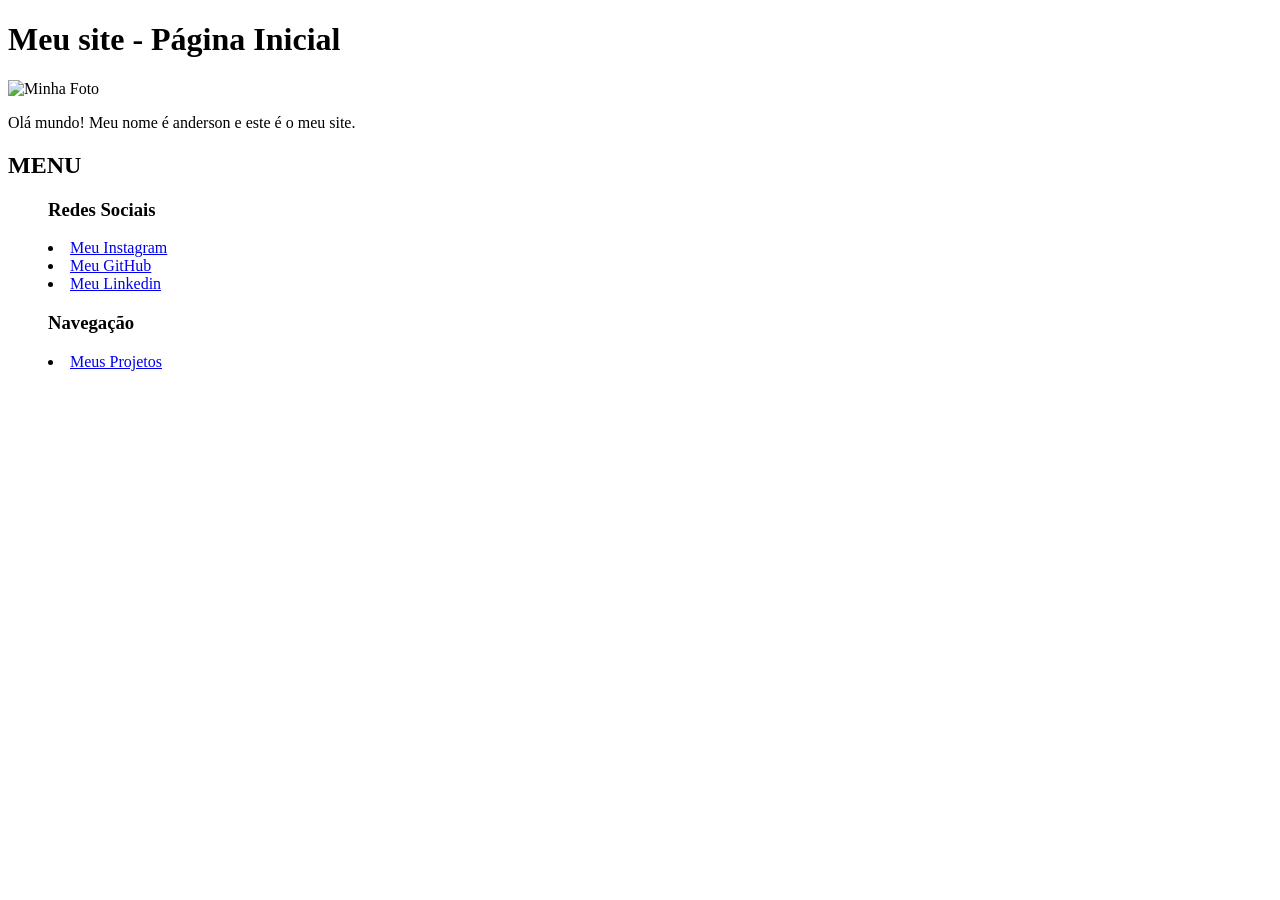
==== index.html @ a322fddb "commit full" ====
<!DOCTYPE html>
<html lang="pt-br">
<head>
    <meta charset="UTF-8">
    <meta name="viewport" content="width=device-width, initial-scale=1.0">
    <title>Meu Site</title>
</head>
<body>
        
    <h1> Meu site - Página Inicial</h1>
    <img src="https://github.com/andersondev26.png" alt="Minha Foto" height="150px">
    <p>Olá mundo! Meu nome é anderson e este é o meu site. </p>
    <h2>MENU</h2>
    <menu> 
        <h3> Redes Sociais </h3>
        <li>
            <a href="https://www.instagram.com/anderson__as11/" target="_blank"> Meu Instagram</a>
        </li>
        <li>
            <a href="https://github.com/AndersonDev26" target="_blank"> Meu GitHub </a>
        </li>
        <li>
            <a href="https://www.linkedin.com/in/anderson-silva-503a3b219/?isSelfProfile=true" target="_blank"> Meu Linkedin </a>
        </li>
        <h3> Navegação </h3>
        <li>
            <a href="projetos.html" target="_blank"> Meus Projetos</a>
        </li>

    </menu>

    
    <br>
    




</body>
</html>
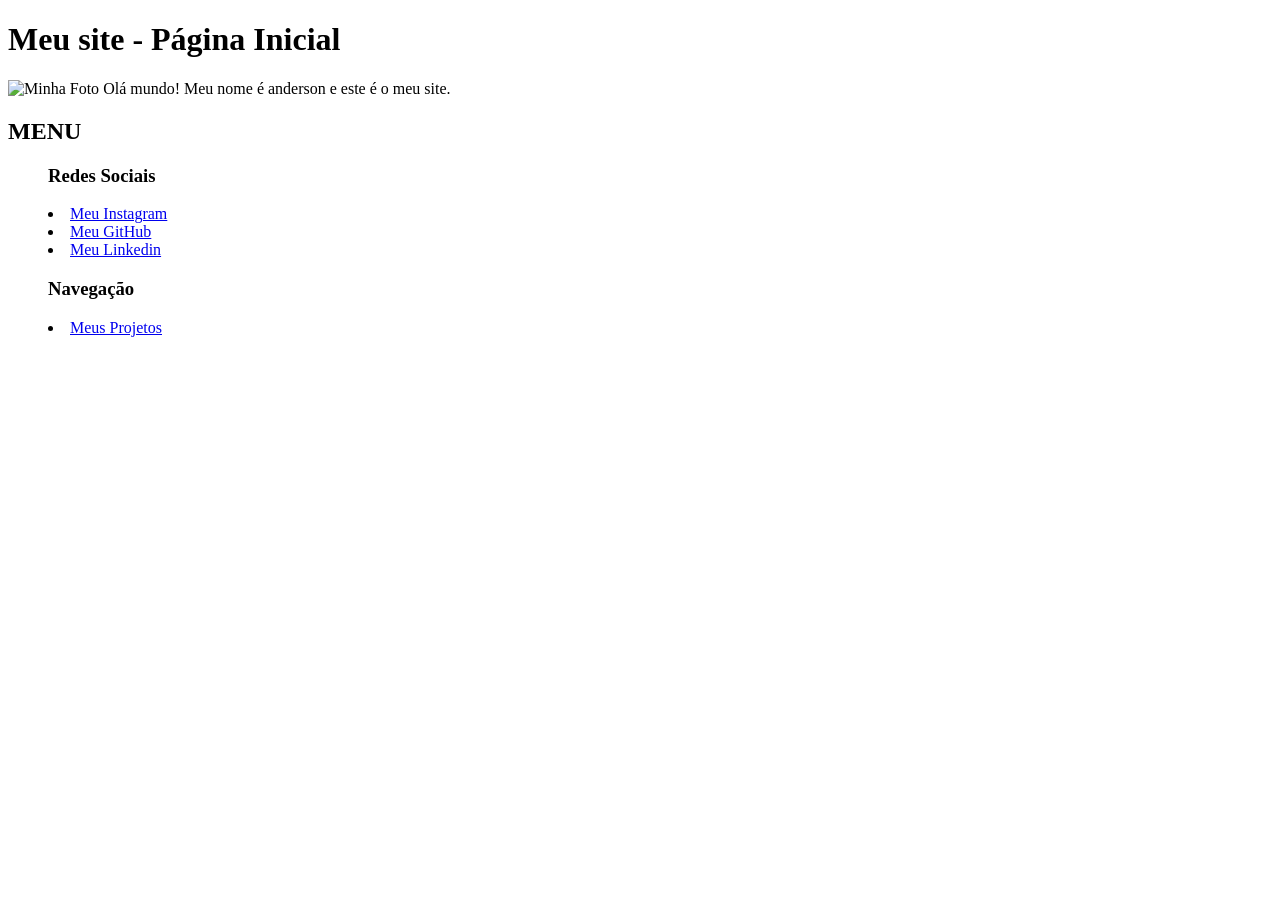
==== commit 978ef72e: "commit fuul" ====
--- a/index.html
+++ b/index.html
@@ -3,13 +3,14 @@
 <head>
     <meta charset="UTF-8">
     <meta name="viewport" content="width=device-width, initial-scale=1.0">
+   <link rel="icon" type="image/png" href="android-chrome-192x192.png">
     <title>Meu Site</title>
 </head>
 <body>
         
     <h1> Meu site - Página Inicial</h1>
     <img src="https://github.com/andersondev26.png" alt="Minha Foto" height="150px">
-    <p>Olá mundo! Meu nome é anderson e este é o meu site. </p>
+    <p">Olá mundo! Meu nome é anderson e este é o meu site. </p>
     <h2>MENU</h2>
     <menu> 
         <h3> Redes Sociais </h3>
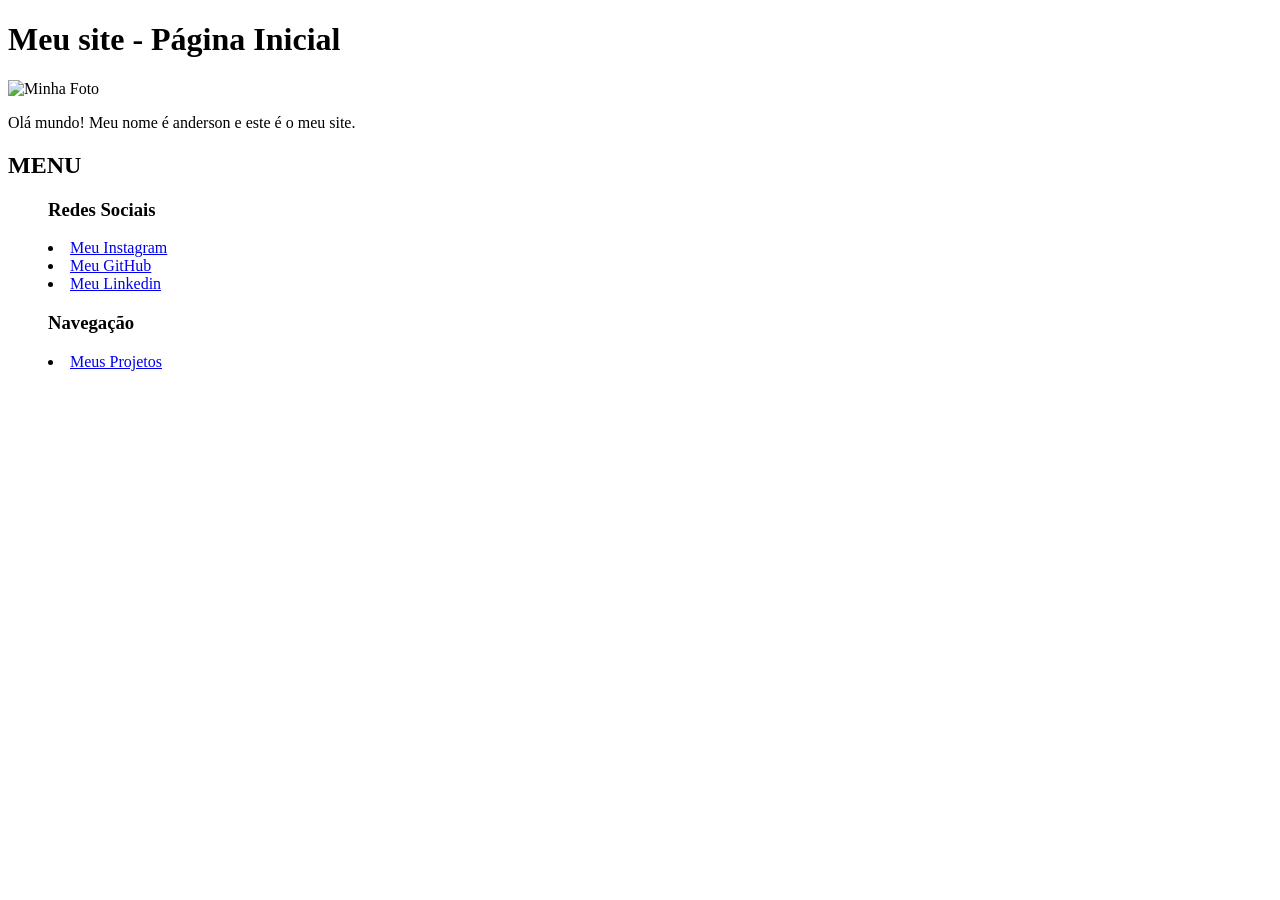
==== commit 6e5518f1: "commit fuul" ====
--- a/index.html
+++ b/index.html
@@ -3,14 +3,18 @@
 <head>
     <meta charset="UTF-8">
     <meta name="viewport" content="width=device-width, initial-scale=1.0">
-   <link rel="icon" type="image/png" href="android-chrome-192x192.png">
-    <title>Meu Site</title>
+    <link rel="icon" type="image/png" href="/assets/android-chrome-192x192.png">
+    <title>Meu Site</title> 
+    <style>
+       
+    </style>
 </head>
 <body>
         
     <h1> Meu site - Página Inicial</h1>
     <img src="https://github.com/andersondev26.png" alt="Minha Foto" height="150px">
-    <p">Olá mundo! Meu nome é anderson e este é o meu site. </p>
+    <br>
+    <p>Olá mundo! Meu nome é anderson e este é o meu site. </p>
     <h2>MENU</h2>
     <menu> 
         <h3> Redes Sociais </h3>
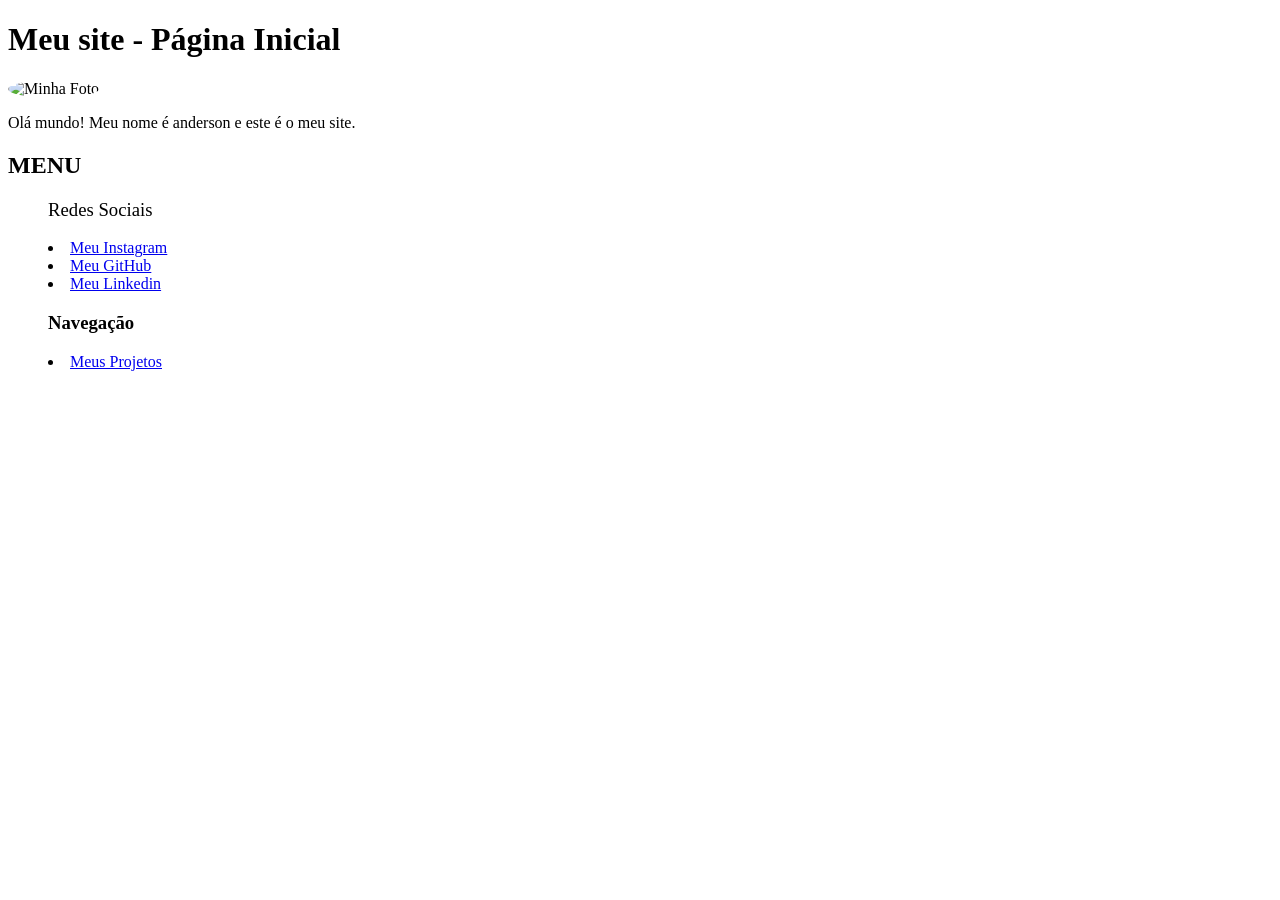
==== commit 626b64ae: "commit fuul" ====
--- a/index.html
+++ b/index.html
@@ -5,19 +5,28 @@
     <meta name="viewport" content="width=device-width, initial-scale=1.0">
     <link rel="icon" type="image/png" href="/assets/android-chrome-192x192.png">
     <title>Meu Site</title> 
+
     <style>
-       
+      #photo{
+        border-radius: 50%;
+      }
+      
+      .h33{
+        font-weight: 200;
+      }
+      
     </style>
+
 </head>
 <body>
         
     <h1> Meu site - Página Inicial</h1>
-    <img src="https://github.com/andersondev26.png" alt="Minha Foto" height="150px">
+    <img id="photo" src="https://github.com/andersondev26.png" alt="Minha Foto" height="150px">
     <br>
     <p>Olá mundo! Meu nome é anderson e este é o meu site. </p>
     <h2>MENU</h2>
     <menu> 
-        <h3> Redes Sociais </h3>
+        <h3 class="h33"> Redes Sociais </h3>
         <li>
             <a href="https://www.instagram.com/anderson__as11/" target="_blank"> Meu Instagram</a>
         </li>
@@ -29,7 +38,7 @@
         </li>
         <h3> Navegação </h3>
         <li>
-            <a href="projetos.html" target="_blank"> Meus Projetos</a>
+            <a href="projetos.html" target="_blank"> Meus Projetos </a>
         </li>
 
     </menu>
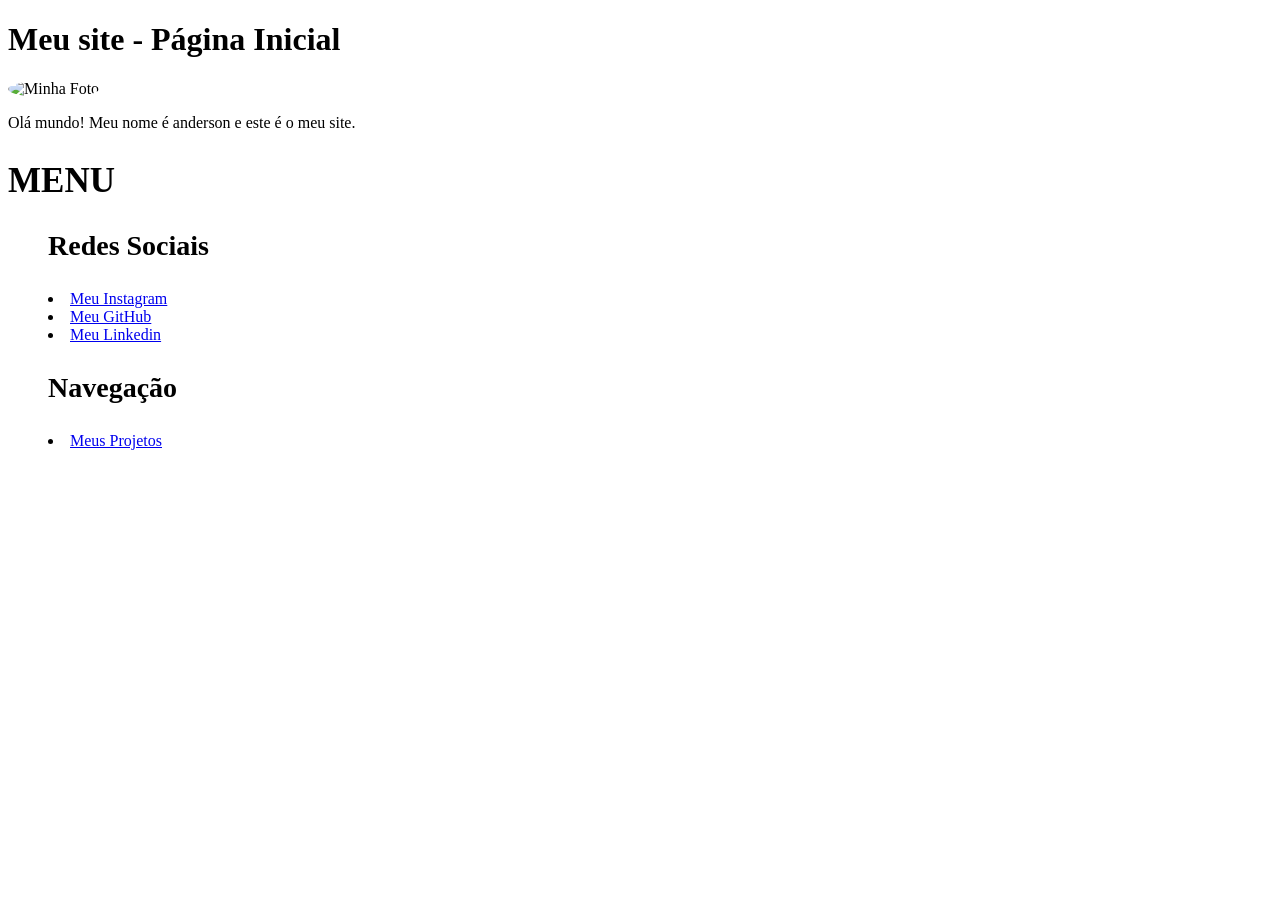
==== commit 03c37d72: "commit fuul" ====
--- a/index.html
+++ b/index.html
@@ -4,19 +4,10 @@
     <meta charset="UTF-8">
     <meta name="viewport" content="width=device-width, initial-scale=1.0">
     <link rel="icon" type="image/png" href="/assets/android-chrome-192x192.png">
+    <link rel="stylesheet" href="style.css">
     <title>Meu Site</title> 
 
-    <style>
-      #photo{
-        border-radius: 50%;
-      }
-      
-      .h33{
-        font-weight: 200;
-      }
-      
-    </style>
-
+    
 </head>
 <body>
         
@@ -24,7 +15,7 @@
     <img id="photo" src="https://github.com/andersondev26.png" alt="Minha Foto" height="150px">
     <br>
     <p>Olá mundo! Meu nome é anderson e este é o meu site. </p>
-    <h2>MENU</h2>
+    <h2 class="menuu">MENU</h2>
     <menu> 
         <h3 class="h33"> Redes Sociais </h3>
         <li>
@@ -36,7 +27,7 @@
         <li>
             <a href="https://www.linkedin.com/in/anderson-silva-503a3b219/?isSelfProfile=true" target="_blank"> Meu Linkedin </a>
         </li>
-        <h3> Navegação </h3>
+        <h3 class="hh3"> Navegação </h3>
         <li>
             <a href="projetos.html" target="_blank"> Meus Projetos </a>
         </li>
--- a/style.css
+++ b/style.css
@@ -0,0 +1,15 @@
+  #photo {
+    border-radius: 50%;
+  }
+
+.menuu {
+    font-size: 35px;
+}
+
+.h33 {
+    font-size: 28px;
+}
+
+.hh3 {
+    font-size: 28px;
+}
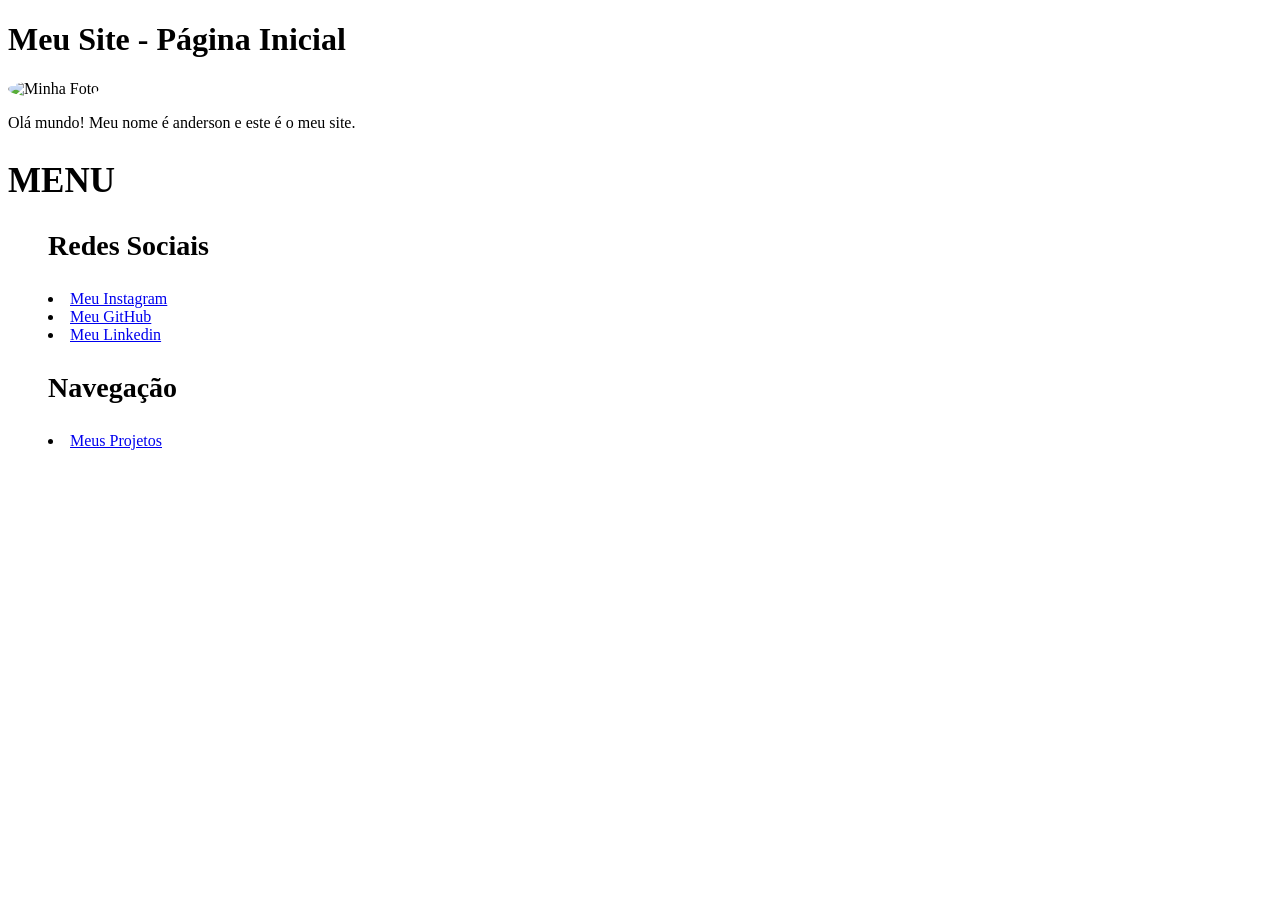
==== commit 4910330e: "commit fuul" ====
--- a/index.html
+++ b/index.html
@@ -11,7 +11,7 @@
 </head>
 <body>
         
-    <h1> Meu site - Página Inicial</h1>
+    <h1> Meu Site - Página Inicial</h1>
     <img id="photo" src="https://github.com/andersondev26.png" alt="Minha Foto" height="150px">
     <br>
     <p>Olá mundo! Meu nome é anderson e este é o meu site. </p>
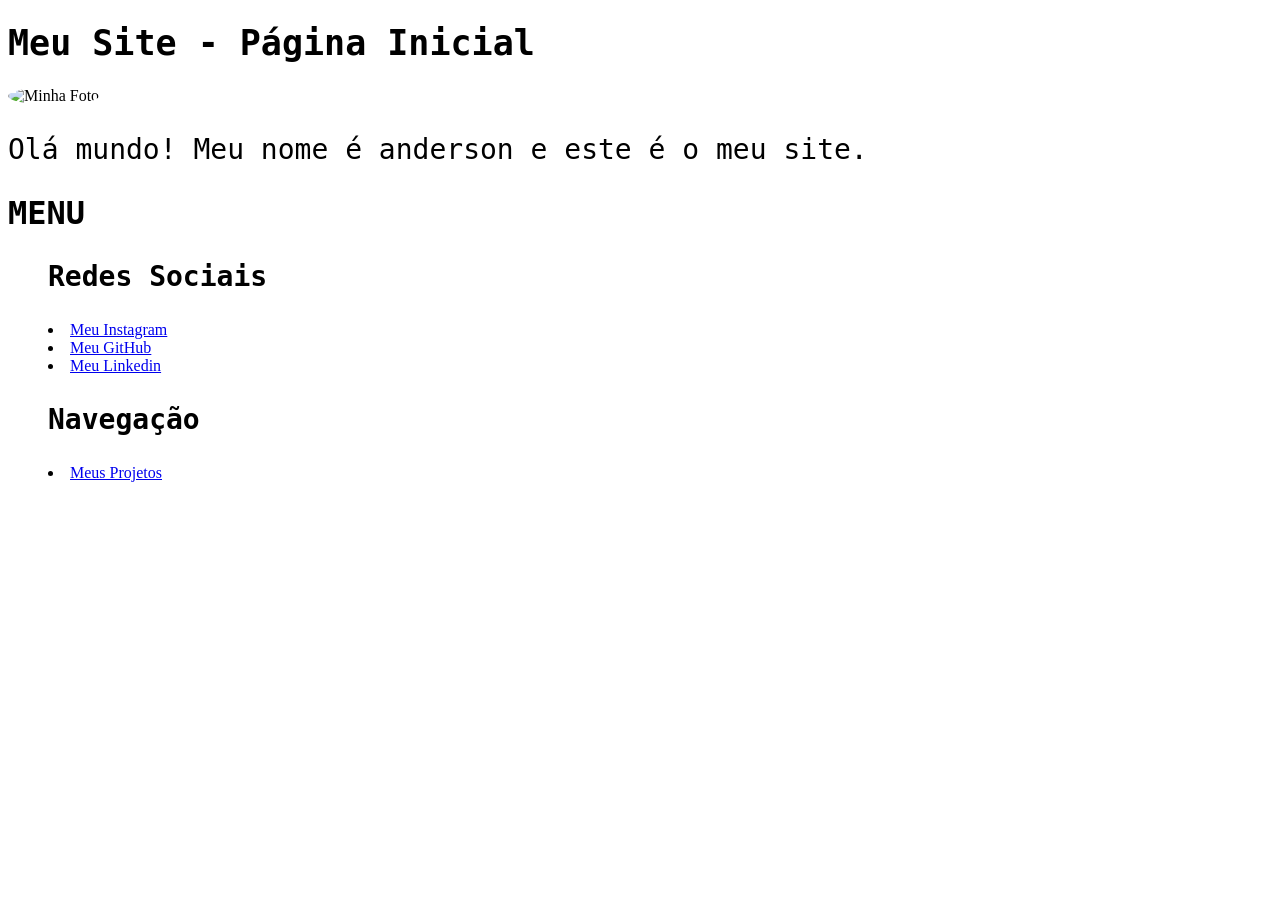
==== commit 8dcd941c: "commit full" ====
--- a/index.html
+++ b/index.html
@@ -3,9 +3,9 @@
 <head>
     <meta charset="UTF-8">
     <meta name="viewport" content="width=device-width, initial-scale=1.0">
-    <link rel="icon" type="image/png" href="/assets/android-chrome-192x192.png">
+    <link rel="icon" type="image/png" href="/assets/sistema.png">
     <link rel="stylesheet" href="style.css">
-    <title>Meu Site</title> 
+    <title>Anderson</title> 
 
     
 </head>
@@ -19,7 +19,7 @@
     <menu> 
         <h3 class="h33"> Redes Sociais </h3>
         <li>
-            <a href="https://www.instagram.com/anderson__as11/" target="_blank"> Meu Instagram</a>
+            <a href="https://www.instagram.com/anderson__as11/" target="_blank"> Meu Instagram </a>
         </li>
         <li>
             <a href="https://github.com/AndersonDev26" target="_blank"> Meu GitHub </a>
--- a/style.css
+++ b/style.css
@@ -1,15 +1,29 @@
-  #photo {
+h1 {
+  font-family: monospace;
+  font-size: 35px;
+}
+
+
+#photo {
     border-radius: 50%;
   }
 
 .menuu {
-    font-size: 35px;
+    font-size: 32px;
+    font-family: monospace;
 }
 
 .h33 {
     font-size: 28px;
+    font-family: monospace;
 }
 
 .hh3 {
     font-size: 28px;
+    font-family: monospace;
+}
+
+p {
+  font-size: 28px;
+  font-family:monospace;
 }
